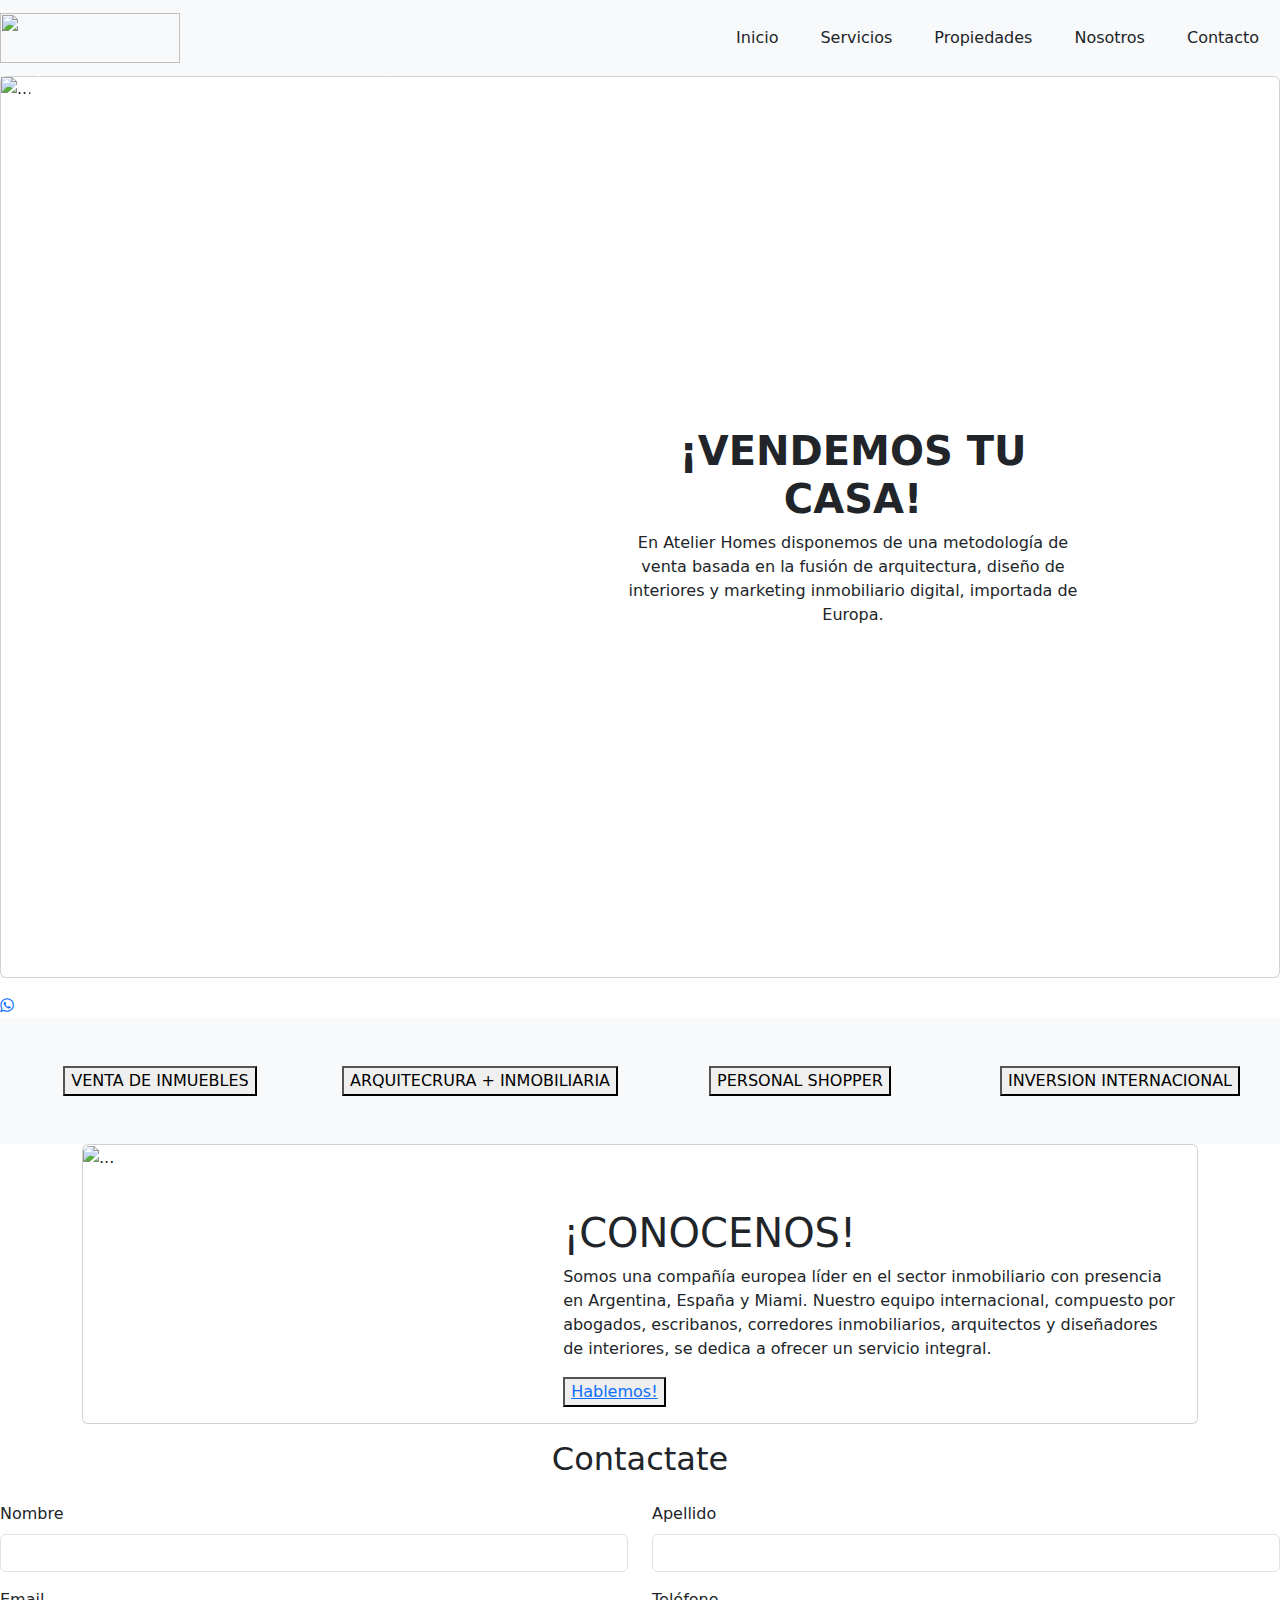
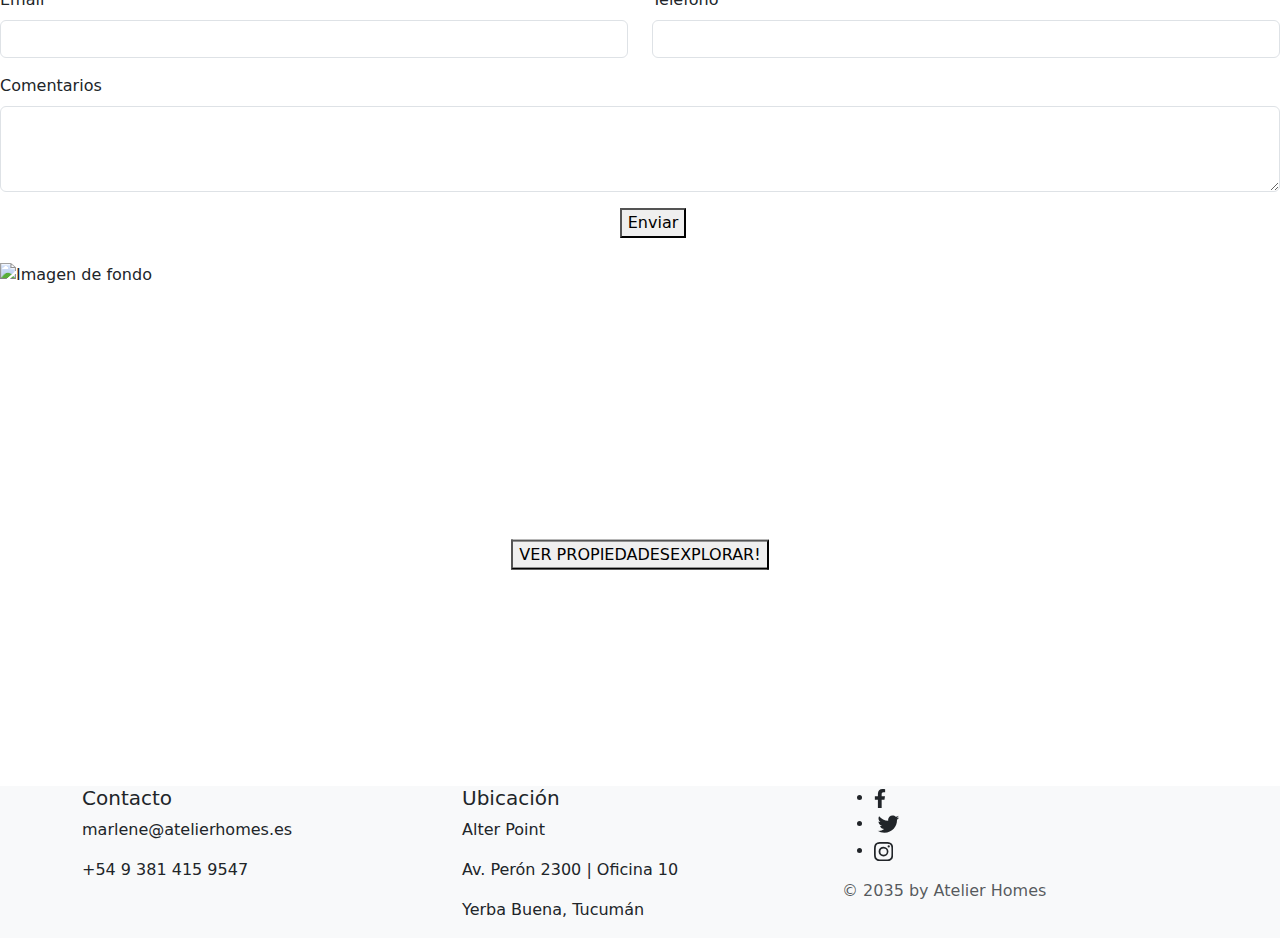
==== index.html @ 1c74008b "se hizo resposnive" ====
<!doctype html>
<html lang="en">

<head>
  <meta charset="utf-8">
  <meta name="viewport" content="width=device-width, initial-scale=1">
  <title>Bootstrap demo</title>
  <link rel="stylesheet" href="https://maxcdn.bootstrapcdn.com/bootstrap/4.5.2/css/bootstrap.min.css">
  <link rel="stylesheet" href="./css/style.css">
  <link href="https://cdn.jsdelivr.net/npm/bootstrap@5.3.3/dist/css/bootstrap.min.css" rel="stylesheet"
    integrity="sha384-QWTKZyjpPEjISv5WaRU9OFeRpok6YctnYmDr5pNlyT2bRjXh0JMhjY6hW+ALEwIH" crossorigin="anonymous">
</head>

<body>
  <header>
  <!-- Navbar -->
  <nav class="navbar navbar-expand-lg navbar-light bg-light">
    <a class="navbar-brand" href="./index.html"><img src="./Img/atelier negro.png" alt="" width="180" height="50"></a>
    <!-- Botón de colapso para móviles -->
    <button class="navbar-toggler" type="button" data-toggle="collapse" data-target="#navbarContent"
      aria-controls="navbarContent" aria-expanded="false" aria-label="Toggle navigation">
      <span class="navbar-toggler-icon"></span>
    </button>

    <!-- Contenido del Navbar -->
    <div class="collapse navbar-collapse md-nav justify-content-end" id="navbarContent">
      <ul class="navbar-nav ml-auto">
        <li class="nav-item"><a class="nav-link" href="./index.html"> <button class="btn">Inicio</button></a></li>
        <li class="nav-item"><a class="nav-link" href="./Servicios/Servicios.html"><button class="btn">Servicios</button></a></li>
        <li class="nav-item"><a class="nav-link" href="#about"><button class="btn">Propiedades</button></a></li>
        <li class="nav-item"><a class="nav-link" href="#team"><button class="btn">Nosotros</button></a></li>
        <li class="nav-item"><a class="nav-link" href="#contact"><button class="btn">Contacto</button></a></li>
      </ul>
    </div>
  </nav>
</header>
  <script src="https://code.jquery.com/jquery-3.5.1.min.js"></script>
  <script src="https://stackpath.bootstrapcdn.com/bootstrap/4.5.2/js/bootstrap.bundle.min.js"></script>

  <!--Carrusel-->

  <div class="card mb-3">
    <div class="row g-0">
      <div class="col-md-4">
        <div id="carouselExampleFade" class="carousel slide carousel-fade" data-bs-ride="carousel"
          style="max-height: 620px;">
          <div class="carousel-inner">
            <div class="carousel-item active" data-bs-interval="10000">
              <img src="./Img/casita1.jpg" class="d-block w-100" alt="..." style="max-height: 620px;">
            </div>
            <div class="carousel-item" data-bs-interval="10000">
              <img src="./Img/casita 2.jpg" class="d-block w-100" alt="...">
            </div>
            <div class="carousel-item" data-bs-interval="10000">
              <img src="./Img/casita3.jpg" class="d-block w-100" alt="..." style="max-height: 620px;">>
            </div>
          </div>
          <button class="carousel-control-prev" type="button" data-bs-target="#carouselExampleFade"
            data-bs-slide="prev">
            <span class="carousel-control-prev-icon" aria-hidden="true"></span>
            <span class="visually-hidden">Previous</span>
          </button>
          <button class="carousel-control-next" type="button" data-bs-target="#carouselExampleFade"
            data-bs-slide="next">
            <span class="carousel-control-next-icon" aria-hidden="true"></span>
            <span class="visually-hidden">Next</span>
          </button>
        </div>
      </div>
      <div class="col-md-8">
        <div class="card-body text-center p-auto" style="display: flex;
          flex-direction: column;
          align-items: center;
          justify-content: center;
          height: 100vh; /* Ocupa toda la altura de la pantalla */
          text-align: center;
          max-width: 500px;
          margin: 0 auto; /* Centra horizontalmente en pantalla */
          padding: 0 20px;">
          <h5 class="card-title fs-1 fw-bolder">¡VENDEMOS TU CASA!</h5>
          <p class="card-text fs-6 fw-lighter">En Atelier Homes disponemos de una metodología de venta basada en la
            fusión de arquitectura, diseño de interiores y marketing inmobiliario digital, importada de Europa.</p>

        </div>
      </div>
    </div>
  </div>

  <!--WP-->

  <link rel="stylesheet" href="https://maxcdn.bootstrapcdn.com/font-awesome/4.5.0/css/font-awesome.min.css">
  <a href="https://wa.me/543814141683" class="float" target="_blank">
    <i class="fa fa-whatsapp my-float"></i>
  </a>



  <!--Servicios-->
  <div class="container-fluid bg-light py-5 text-center">
    <div class="row">
      <div class="col-6 col-md-4 col-lg-3"><a href="./Diferentes Servicios/VentaInmuebles.html"><button class="BotonesAbajo">VENTA DE INMUEBLES</button></a></div>
      <div class="col-6 col-md-4 col-lg-3"><a href="./Diferentes Servicios/Arquitectura.html"><button class="BotonesAbajo"><span>ARQUITECRURA +
            INMOBILIARIA</span></button></a></div>
      <div class="col-6 col-md-4 col-lg-3"><a href="./Diferentes Servicios/PersonalShopper.html"><button class="BotonesAbajo"><span>PERSONAL SHOPPER</span></button></a></div>
      <div class="col-6 col-md-4 col-lg-3"><a href="./Diferentes Servicios/InversionInt.html"><button class="BotonesAbajo"><span>INVERSION INTERNACIONAL</span></button></a>
      </div>
    </div>
  </div>



  <!--Tarjetas horizontales-->
  <div class="container">
    <div class="card mb-3">
      <div class="row g-0">
        <div class="col-md-5">
          <img src="./Img/Conocenos.jpg" class="img-fluid rounded-start" alt="...">
        </div>
        <div class="col-md-7">
          <div class="card-body">
            <h1 class="card-title mt-5" style="text-align: left;">¡CONOCENOS!</h1>
            <p class="card-text" style="text-align: left; ">Somos una compañía europea líder en el sector inmobiliario con presencia en Argentina,
              España

              y Miami. Nuestro equipo internacional, compuesto por abogados, escribanos, corredores inmobiliarios,
              arquitectos y diseñadores de interiores, se dedica a ofrecer un servicio integral.</p>
            <div class="text-center" style="display: flex; justify-content: left;">
              <button class="learn-more">
                <a href="">
                <span class="circle" aria-hidden="true">
                <span class="icon arrow"></span>
                </span>
                <span class="button-text">Hablemos!</span>
              </button>
            </a></div>
          </div>
        </div>
      </div>
    </div>
  </div>


  <!--Formulario-->
  
  <div class="form-container">
    <h2 class="text-center mb-4">Contactate</h2>
    <form id="contactForm" action="https://formsubmit.co/facucor378@gmail.com" method="POST">
        <!-- Campos de Nombre y Apellido en la misma línea -->
        <div class="row mb-3">
            <div class="col-md-6">
                <label for="nombre" class="form-label">Nombre</label>
                <input type="text" class="form-control" id="nombre" name="nombre" required>
            </div>
            <div class="col-md-6">
                <label for="apellido" class="form-label">Apellido</label>
                <input type="text" class="form-control" id="apellido" name="apellido" required>
            </div>
        </div>

        <!-- Campos de Email y Teléfono en la misma línea -->
        <div class="row mb-3">
            <div class="col-md-6">
                <label for="email" class="form-label">Email</label>
                <input type="email" class="form-control" id="email" name="email" required>
            </div>
            <div class="col-md-6">
              <label for="telefono" class="form-label">Teléfono</label>
              <input type="tel" class="form-control" id="telefono" name="telefono" required inputmode="numeric">                            
            </div>
        </div>

        <!-- Campo de Comentarios -->
        <div class="mb-3">
            <label for="comentarios" class="form-label">Comentarios</label>
            <textarea class="form-control" id="comentarios" name="comentarios" rows="3" required></textarea>
        </div>
        
        <div class="text-center mt-3">
            <button type="submit" class="btn">
              <button>
                  <span class="box">
                      Enviar
                  </span>
                </button>
              </button>
        </div>
    </form>
</div>

<!--Ver propiedades-->
<!-- Contenedor para la imagen de ancho completo con margen y altura personalizada -->
<div class="container-fluid position-relative my-4 p-0" style="height: 500px;">
  <!-- Imagen de fondo con margen superior e inferior -->
  <img src="./Img/Casa 2 Redes-1.jpg" class="img-fluid w-100 h-100" alt="Imagen de fondo" style="object-fit: cover;">

  <!-- Contenedor de texto y botón centrado -->
  <div class="position-absolute top-50 start-50 translate-middle text-center">
      <h2 class="text-white fw-bold">¡CONOCÉ NUESTRAS PROPIEDADES!</h2>
      <a href="URL_DE_TU_PAGINA_DE_PROPIEDADES" class=" mt-3">

        <button class="Ver_propiedades"><span class="text">VER PROPIEDADES</span><span>EXPLORAR!</span></button></a>
  </div>
</div>




  
<!-- Footer -->
<footer class="bg-light text-dark text-center">
  <div class="container">
      <div class="row">
          <div class="col-md-4 text-start"> <!-- Alineado a la izquierda -->
              <h5>Contacto</h5>
              <p>marlene@atelierhomes.es</p>
              <p>+54 9 381 415 9547</p>
          </div>
          <div class="col-md-4 text-start"> <!-- Alineado a la izquierda -->
              <h5>Ubicación</h5>
              <p>Alter Point</p>
              <p>Av. Perón 2300 | Oficina 10</p>
              <p>Yerba Buena, Tucumán</p>
          </div>
          <div class="col-md-4 text-start"> <!-- Alineado a la izquierda -->
            
            
           
<ul class="wrapper">
  <li class="icon facebook">
    <span class="tooltip">Facebook</span>
    <svg
      viewBox="0 0 320 512"
      height="1.2em"
      fill="currentColor"
      xmlns="http://www.w3.org/2000/svg"
    >
      <path
        d="M279.14 288l14.22-92.66h-88.91v-60.13c0-25.35 12.42-50.06 52.24-50.06h40.42V6.26S260.43 0 225.36 0c-73.22 0-121.08 44.38-121.08 124.72v70.62H22.89V288h81.39v224h100.17V288z"
      ></path>
    </svg>
  </li>
  <li class="icon twitter">
    <span class="tooltip">Twitter</span>
    <svg
      height="1.8em"
      fill="currentColor"
      viewBox="0 0 48 48"
      xmlns="http://www.w3.org/2000/svg"
      class="twitter"
    >
      <path
        d="M42,12.429c-1.323,0.586-2.746,0.977-4.247,1.162c1.526-0.906,2.7-2.351,3.251-4.058c-1.428,0.837-3.01,1.452-4.693,1.776C34.967,9.884,33.05,9,30.926,9c-4.08,0-7.387,3.278-7.387,7.32c0,0.572,0.067,1.129,0.193,1.67c-6.138-0.308-11.582-3.226-15.224-7.654c-0.64,1.082-1,2.349-1,3.686c0,2.541,1.301,4.778,3.285,6.096c-1.211-0.037-2.351-0.374-3.349-0.914c0,0.022,0,0.055,0,0.086c0,3.551,2.547,6.508,5.923,7.181c-0.617,0.169-1.269,0.263-1.941,0.263c-0.477,0-0.942-0.054-1.392-0.135c0.94,2.902,3.667,5.023,6.898,5.086c-2.528,1.96-5.712,3.134-9.174,3.134c-0.598,0-1.183-0.034-1.761-0.104C9.268,36.786,13.152,38,17.321,38c13.585,0,21.017-11.156,21.017-20.834c0-0.317-0.01-0.633-0.025-0.945C39.763,15.197,41.013,13.905,42,12.429"
      ></path>
    </svg>
  </li>
  <li class="icon instagram">
    <span class="tooltip">Instagram</span>
    <svg
      xmlns="http://www.w3.org/2000/svg"
      height="1.2em"
      fill="currentColor"
      class="bi bi-instagram"
      viewBox="0 0 16 16"
    >
      <path
        d="M8 0C5.829 0 5.556.01 4.703.048 3.85.088 3.269.222 2.76.42a3.917 3.917 0 0 0-1.417.923A3.927 3.927 0 0 0 .42 2.76C.222 3.268.087 3.85.048 4.7.01 5.555 0 5.827 0 8.001c0 2.172.01 2.444.048 3.297.04.852.174 1.433.372 1.942.205.526.478.972.923 1.417.444.445.89.719 1.416.923.51.198 1.09.333 1.942.372C5.555 15.99 5.827 16 8 16s2.444-.01 3.298-.048c.851-.04 1.434-.174 1.943-.372a3.916 3.916 0 0 0 1.416-.923c.445-.445.718-.891.923-1.417.197-.509.332-1.09.372-1.942C15.99 10.445 16 10.173 16 8s-.01-2.445-.048-3.299c-.04-.851-.175-1.433-.372-1.941a3.926 3.926 0 0 0-.923-1.417A3.911 3.911 0 0 0 13.24.42c-.51-.198-1.092-.333-1.943-.372C10.443.01 10.172 0 7.998 0h.003zm-.717 1.442h.718c2.136 0 2.389.007 3.232.046.78.035 1.204.166 1.486.275.373.145.64.319.92.599.28.28.453.546.598.92.11.281.24.705.275 1.485.039.843.047 1.096.047 3.231s-.008 2.389-.047 3.232c-.035.78-.166 1.203-.275 1.485a2.47 2.47 0 0 1-.599.919c-.28.28-.546.453-.92.598-.28.11-.704.24-1.485.276-.843.038-1.096.047-3.232.047s-2.39-.009-3.233-.047c-.78-.036-1.203-.166-1.485-.276a2.478 2.478 0 0 1-.92-.598 2.48 2.48 0 0 1-.6-.92c-.109-.281-.24-.705-.275-1.485-.038-.843-.046-1.096-.046-3.233 0-2.136.008-2.388.046-3.231.036-.78.166-1.204.276-1.486.145-.373.319-.64.599-.92.28-.28.546-.453.92-.598.282-.11.705-.24 1.485-.276.738-.034 1.024-.044 2.515-.045v.002zm4.988 1.328a.96.96 0 1 0 0 1.92.96.96 0 0 0 0-1.92zm-4.27 1.122a4.109 4.109 0 1 0 0 8.217 4.109 4.109 0 0 0 0-8.217zm0 1.441a2.667 2.667 0 1 1 0 5.334 2.667 2.667 0 0 1 0-5.334z"
      ></path>
    </svg>
  </li>
</ul>

            
          
      <div class="text-muted mt-3">© 2035 by Atelier Homes</div>
  </div>


</footer>


  <script src="https://cdn.jsdelivr.net/npm/bootstrap@5.3.3/dist/js/bootstrap.bundle.min.js"
    integrity="sha384-YvpcrYf0tY3lHB60NNkmXc5s9fDVZLESaAA55NDzOxhy9GkcIdslK1eN7N6jIeHz"
    crossorigin="anonymous"></script>
  <script src="./js/index.js"></script>
</body>

</html>
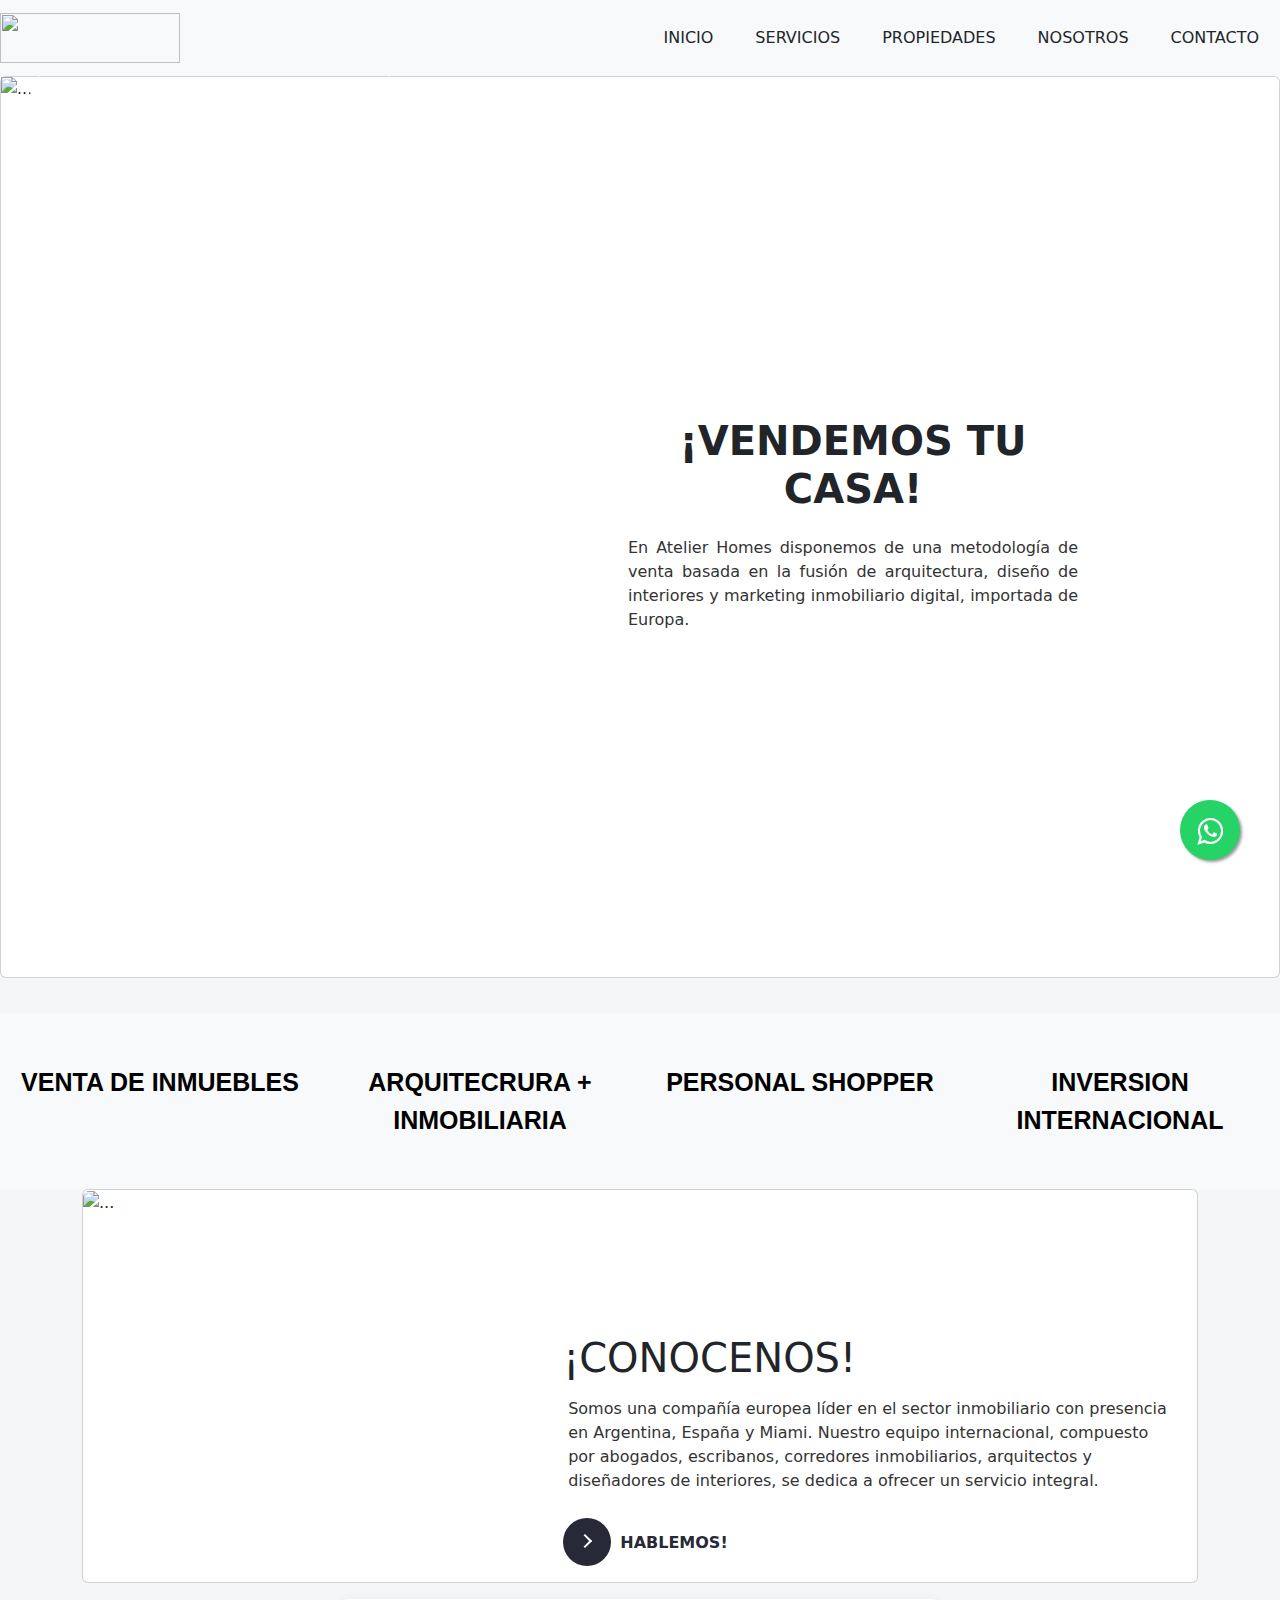
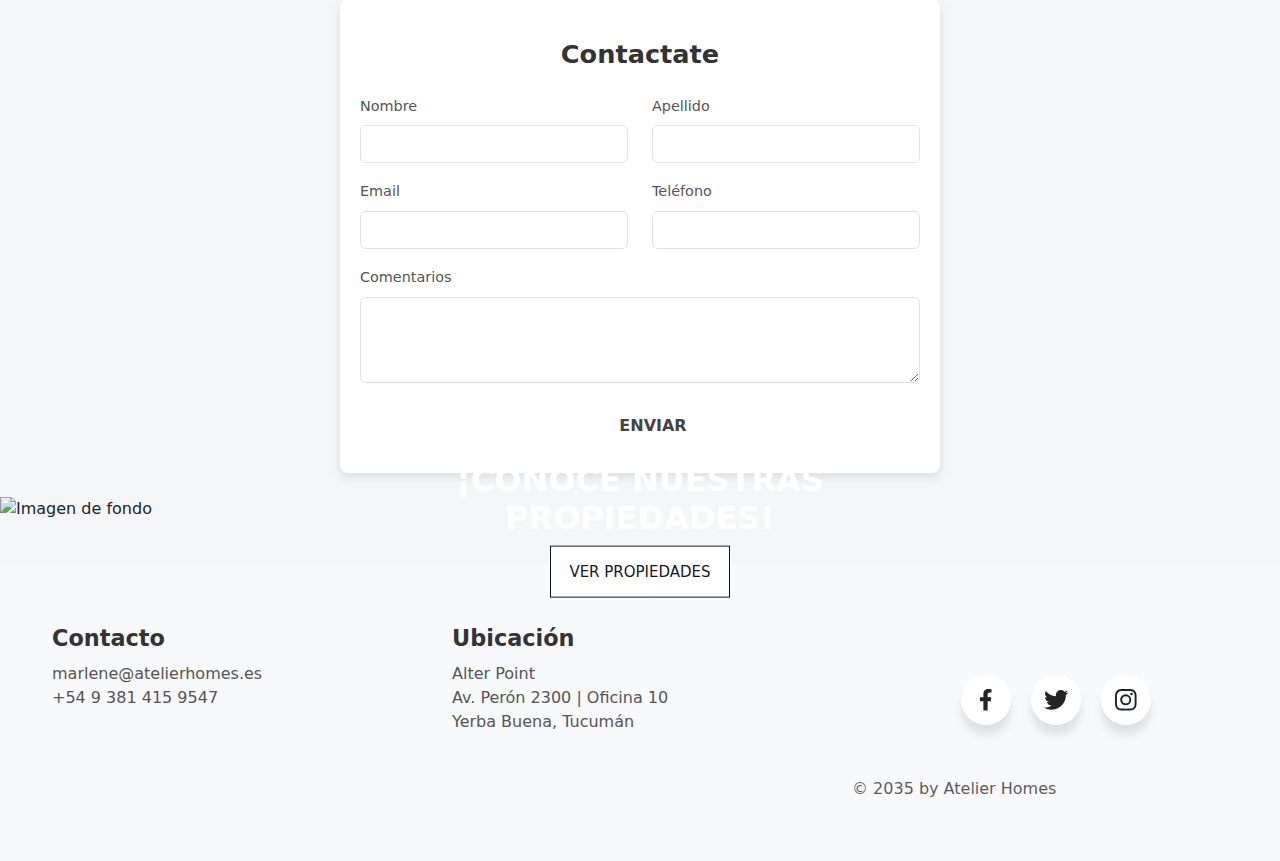
==== commit 100b36bc: "se agregaron las propiedades" ====
--- a/index.html
+++ b/index.html
@@ -27,7 +27,7 @@
       <ul class="navbar-nav ml-auto">
         <li class="nav-item"><a class="nav-link" href="./index.html"> <button class="btn">Inicio</button></a></li>
         <li class="nav-item"><a class="nav-link" href="./Servicios/Servicios.html"><button class="btn">Servicios</button></a></li>
-        <li class="nav-item"><a class="nav-link" href="#about"><button class="btn">Propiedades</button></a></li>
+        <li class="nav-item"><a class="nav-link" href="./propiedades/propiedades.html"><button class="btn">Propiedades</button></a></li>
         <li class="nav-item"><a class="nav-link" href="#team"><button class="btn">Nosotros</button></a></li>
         <li class="nav-item"><a class="nav-link" href="#contact"><button class="btn">Contacto</button></a></li>
       </ul>
@@ -144,7 +144,7 @@
   
   <div class="form-container">
     <h2 class="text-center mb-4">Contactate</h2>
-    <form id="contactForm" action="https://formsubmit.co/facucor378@gmail.com" method="POST">
+    <form id="contactForm" action="https://formsubmit.co/f7f5fc46acdac49eb81932ac60eaa3cd" method="POST">
         <!-- Campos de Nombre y Apellido en la misma línea -->
         <div class="row mb-3">
             <div class="col-md-6">
@@ -186,6 +186,9 @@
         </div>
     </form>
 </div>
+
+<input type="hidden" name="_text" value="http://127.0.0.1:5501/">
+<input type="hidden" name="_captcha" value="false"> 
 
 <!--Ver propiedades-->
 <!-- Contenedor para la imagen de ancho completo con margen y altura personalizada -->
--- a/css/style.css
+++ b/css/style.css
@@ -0,0 +1,561 @@
+.dropdown-item:hover {
+    color: black !important; /* Cambia el color del texto a negro en hover */
+  }
+
+  
+  .float{
+    position:fixed;
+    width:60px;
+    height:60px;
+    bottom:40px;
+    right:40px;
+    background-color:#25d366;
+    color:#FFF;
+    border-radius:50px;
+    text-align:center;
+    font-size:30px;
+    box-shadow: 2px 2px 3px #999;
+    z-index:100;
+  }
+  
+  .my-float{
+    margin-top:16px;
+  }
+
+
+  .btn {
+    font-size: 17px;
+    background: transparent;
+    border: none;
+    padding: 1em 1.5em;
+    color: #000000;
+    text-transform: uppercase;
+    position: relative;
+    transition: 0.5s ease;
+    cursor: pointer;
+  }
+  
+  .btn::before {
+    content: "";
+    position: absolute;
+    left: 0;
+    bottom: 0;
+    height: 2px;
+    width: 0;
+    background-color: #3b3b3a;
+    transition: 0.5s ease;
+  }
+  
+  .btn:hover {
+    color: #1e1e2b;
+    transition-delay: 0.5s;
+  }
+  
+  .btn:hover::before {
+    width: 100%;
+  }
+  
+  .btn::after {
+    content: "";
+    position: absolute;
+    left: 0;
+    bottom: 0;
+    height: 0;
+    width: 100%;
+    background-color: #484846;
+    transition: 0.4s ease;
+    z-index: -1;
+  }
+  
+  .btn:hover::after {
+    height: 100%;
+    transition-delay: 0.4s;
+    color: aliceblue;
+  }
+  /*Botones de abajo */
+
+/* From Uiverse.io by biswacpcode */ 
+.BotonesAbajo {
+  color: rgb(0, 0, 0);
+  text-decoration: none;
+  font-size: 25px;
+  border: none;
+  background: none;
+  font-weight: 600;
+  font-family: 'Poppins', sans-serif;
+}
+
+.BotonesAbajo::before {
+  margin-left: auto;
+}
+
+.BotonesAbajo::after, .BotonesAbajo::before {
+  content: '';
+  width: 0%;
+  height: 2px;
+  background: #000000;
+  display: block;
+  transition: 0.5s;
+}
+
+.BotonesAbajo:hover::after,.BotonesAbajo:hover::before {
+  width: 100%;
+}
+
+
+/* Card Horizontal */
+
+.card-body{
+ margin-top: 80px;
+}
+
+.card-body p{
+  font-size: 16px;           /* Tamaño de la fuente */
+    color: #333;               /* Color del texto */
+    line-height: 1.5;          /* Altura de línea para mejorar la legibilidad */
+    text-align: justify;       /* Justificación del texto */
+    margin: 10px 0;            /* Espaciado superior e inferior */
+    padding: 5px;  
+}
+
+/* From Uiverse.io by e-coders */ 
+/* From Uiverse.io by cssbuttons-io */ 
+button {
+  position: relative;
+  display: inline-block;
+  cursor: pointer;
+  outline: none;
+  border: 0;
+  vertical-align: middle;
+  text-decoration: none;
+  background: transparent;
+  padding: 0;
+  font-size: inherit;
+  font-family: inherit;
+ }
+ 
+ button.learn-more {
+  width: 12rem;
+  height: auto;
+ }
+ 
+ button.learn-more .circle {
+  transition: all 0.45s cubic-bezier(0.65, 0, 0.076, 1);
+  position: relative;
+  display: block;
+  margin: 0;
+  width: 3rem;
+  height: 3rem;
+  background: #282936;
+  border-radius: 1.625rem;
+ }
+ 
+ button.learn-more .circle .icon {
+  transition: all 0.45s cubic-bezier(0.65, 0, 0.076, 1);
+  position: absolute;
+  top: 0;
+  bottom: 0;
+  margin: auto;
+  background: #fff;
+ }
+ 
+ button.learn-more .circle .icon.arrow {
+  transition: all 0.45s cubic-bezier(0.65, 0, 0.076, 1);
+  left: 0.625rem;
+  width: 1.125rem;
+  height: 0.125rem;
+  background: none;
+ }
+ 
+ button.learn-more .circle .icon.arrow::before {
+  position: absolute;
+  content: "";
+  top: -0.29rem;
+  right: 0.0625rem;
+  width: 0.625rem;
+  height: 0.625rem;
+  border-top: 0.125rem solid #fff;
+  border-right: 0.125rem solid #fff;
+  transform: rotate(45deg);
+ }
+ 
+ button.learn-more .button-text {
+  transition: all 0.45s cubic-bezier(0.65, 0, 0.076, 1);
+  position: absolute;
+  top: 0;
+  left: 0;
+  right: 0;
+  bottom: 0;
+  padding: 0.75rem 0;
+  margin: 0 0 0 1.85rem;
+  color: #282936;
+  font-weight: 700;
+  line-height: 1.6;
+  text-align: center;
+  text-transform: uppercase;
+ }
+ 
+ button:hover .circle {
+  width: 100%;
+ }
+ 
+ button:hover .circle .icon.arrow {
+  background: #fff;
+  transform: translate(1rem, 0);
+ }
+ 
+ button:hover .button-text {
+  color: #fff;
+ }
+
+/*Formulario*/
+
+body, html {
+  height: 100%;
+  display: flex;
+  flex-direction: column;
+  margin: 0;
+  font-family: Arial, sans-serif;
+  background-color: #f4f6f8;
+}
+
+.form-container {
+  background-color: #ffffff;
+  padding: 30px;
+  border-radius: 12px;
+  box-shadow: 0 8px 16px rgba(0, 0, 0, 0.1);
+  width: 100%; /* Ancho completo */
+  margin: 20px 0; /* Margen superior e inferior */
+  max-width: 1200px; /* Ancho máximo para mantener un diseño agradable */
+  transition: all 0.3s ease;
+}
+
+.form-container:hover {
+  box-shadow: 0 12px 24px rgba(0, 0, 0, 0.2);
+}
+
+.form-container h2 {
+  font-size: 1.6rem;
+  font-weight: 600;
+  color: #333;
+  text-align: center;
+  margin-bottom: 20px;
+}
+
+.form-label {
+  font-size: 0.9rem;
+  color: #555;
+  font-weight: 500;
+}
+
+.form-control {
+  font-size: 0.9rem;
+  padding: 10px;
+  border: 1px solid #ddd;
+  border-radius: 6px;
+  background-color: #f9fafb;
+  transition: border-color 0.3s ease, box-shadow 0.3s ease;
+}
+
+.form-control:focus {
+  border-color: #4a90e2;
+  box-shadow: 0 0 5px rgba(74, 144, 226, 0.2);
+  background-color: #ffffff;
+}
+
+textarea.form-control {
+  resize: vertical;
+}
+
+.btn-primary {
+  font-size: 0.9rem;
+  padding: 10px 20px;
+  background-color: #4a90e2;
+  border-color: #4a90e2;
+  border-radius: 6px;
+  color: #fff;
+  font-weight: 600;
+  transition: background-color 0.3s ease, transform 0.3s ease;
+}
+
+.btn-primary:hover {
+  background-color: #357ab7;
+  transform: translateY(-2px);
+}
+
+.btn-primary:focus {
+  box-shadow: 0 0 6px rgba(74, 144, 226, 0.4);
+}
+
+.text-center {
+  margin-top: 20px;
+}
+
+/* From Uiverse.io by TISEPSE */ 
+
+.box {
+  width: 140px;
+  height: auto;
+  float: left;
+  transition: .5s linear;
+  position: relative;
+  display: block;
+  overflow: hidden;
+  padding: 15px;
+  text-align: center;
+  margin: 0 5px;
+  background: transparent;
+  text-transform: uppercase;
+  font-weight: 900;
+}
+
+.box:before {
+  position: absolute;
+  content: '';
+  left: 0;
+  bottom: 0;
+  height: 4px;
+  width: 100%;
+  border-bottom: 4px solid transparent;
+  border-left: 4px solid transparent;
+  box-sizing: border-box;
+  transform: translateX(100%);
+}
+
+.box:after {
+  position: absolute;
+  content: '';
+  top: 0;
+  left: 0;
+  width: 100%;
+  height: 4px;
+  border-top: 4px solid transparent;
+  border-right: 4px solid transparent;
+  box-sizing: border-box;
+  transform: translateX(-100%);
+}
+
+.box:hover {
+  box-shadow: 0 5px 15px rgba(74, 74, 74, 0.5);
+}
+
+.box:hover:before {
+  border-color: #262626;
+  height: 100%;
+  transform: translateX(0);
+  transition: .3s transform linear, .3s height linear .3s;
+}
+
+.box:hover:after {
+  border-color: #565454;
+  height: 100%;
+  transform: translateX(0);
+  transition: .3s transform linear, .3s height linear .5s;
+}
+
+button {
+  color: rgb(69, 66, 66);
+  text-decoration: none;
+  cursor: pointer;
+  outline: none;
+  border: none;
+  background: transparent;
+}
+ /*Footer*/
+ 
+ body, html {
+  height: 100%;
+  display: flex;
+  flex-direction: column;
+  margin: 0;
+}
+.form-container {
+  background-color: #ffffff;
+  padding: 20px;
+  border-radius: 8px;
+  box-shadow: 0px 4px 12px rgba(0, 0, 0, 0.1);
+  max-width: 600px;
+  margin: auto;
+}
+footer {
+  padding: 60px 0; /* Aumentar el padding superior e inferior para mayor altura */
+  background-color: #f8f9fa; /* Color de fondo más claro */
+}
+
+footer .container {
+  max-width: 1200px; /* Mantener un ancho máximo para contenido */
+  margin: auto; /* Centrar el contenido */
+}
+
+footer h5 {
+  font-size: 1.4rem; /* Aumentar tamaño de fuente para los títulos */
+  color: #333; /* Color del texto del título */
+  margin-bottom: 10px; /* Espacio inferior */
+  font-weight: 600; /* Aumentar el grosor de la fuente */
+}
+
+footer p {
+  text-align: left; /* Alinear el contenido a la izquierda */
+  font-size: 1rem; /* Aumentar el tamaño de fuente para el contenido */
+  color: #555; /* Color del texto del contenido */
+  margin: 0; /* Quitar margen por defecto */
+}
+
+
+/* Redes Sociales */
+
+/* From Uiverse.io by david-mohseni */ 
+.wrapper {
+  display: inline-flex;
+  list-style: none;
+  height: 120px;
+  width: 100%;
+  padding-top: 40px;
+  font-family: "Poppins", sans-serif;
+  justify-content: center;
+}
+
+.wrapper .icon {
+  position: relative;
+  background: #fff;
+  border-radius: 50%;
+  margin: 10px;
+  width: 50px;
+  height: 50px;
+  font-size: 18px;
+  display: flex;
+  justify-content: center;
+  align-items: center;
+  flex-direction: column;
+  box-shadow: 0 10px 10px rgba(0, 0, 0, 0.1);
+  cursor: pointer;
+  transition: all 0.2s cubic-bezier(0.68, -0.55, 0.265, 1.55);
+}
+
+.wrapper .tooltip {
+  position: absolute;
+  top: 0;
+  font-size: 14px;
+  background: #fff;
+  color: #fff;
+  padding: 5px 8px;
+  border-radius: 5px;
+  box-shadow: 0 10px 10px rgba(0, 0, 0, 0.1);
+  opacity: 0;
+  pointer-events: none;
+  transition: all 0.3s cubic-bezier(0.68, -0.55, 0.265, 1.55);
+}
+
+.wrapper .tooltip::before {
+  position: absolute;
+  content: "";
+  height: 8px;
+  width: 8px;
+  background: #fff;
+  bottom: -3px;
+  left: 50%;
+  transform: translate(-50%) rotate(45deg);
+  transition: all 0.3s cubic-bezier(0.68, -0.55, 0.265, 1.55);
+}
+
+.wrapper .icon:hover .tooltip {
+  top: -45px;
+  opacity: 1;
+  visibility: visible;
+  pointer-events: auto;
+}
+
+.wrapper .icon:hover span,
+.wrapper .icon:hover .tooltip {
+  text-shadow: 0px -1px 0px rgba(0, 0, 0, 0.1);
+}
+
+.wrapper .facebook:hover,
+.wrapper .facebook:hover .tooltip,
+.wrapper .facebook:hover .tooltip::before {
+  background: #1877f2;
+  color: #fff;
+}
+
+.wrapper .twitter:hover,
+.wrapper .twitter:hover .tooltip,
+.wrapper .twitter:hover .tooltip::before {
+  background: #1da1f2;
+  color: #fff;
+}
+
+.wrapper .instagram:hover,
+.wrapper .instagram:hover .tooltip,
+.wrapper .instagram:hover .tooltip::before {
+  background: #e4405f;
+  color: #fff;
+}
+
+
+
+/* From Uiverse.io by e-coders */ 
+.Ver_propiedades {
+  position: relative;
+  overflow: hidden;
+  border: 1px solid #18181a;
+  color: #18181a;
+  display: inline-block;
+  font-size: 15px;
+  line-height: 15px;
+  padding: 18px 18px 17px;
+  text-decoration: none;
+  cursor: pointer;
+  background: #fff;
+  user-select: none;
+  -webkit-user-select: none;
+  touch-action: manipulation;
+ }
+ 
+ .Ver_propiedades span:first-child {
+  position: relative;
+  transition: color 600ms cubic-bezier(0.48, 0, 0.12, 1);
+  z-index: 10;
+ }
+ 
+ .Ver_propiedades span:last-child {
+  color: white;
+  display: block;
+  position: absolute;
+  bottom: 0;
+  transition: all 500ms cubic-bezier(0.48, 0, 0.12, 1);
+  z-index: 100;
+  opacity: 0;
+  top: 50%;
+  left: 50%;
+  transform: translateY(225%) translateX(-50%);
+  height: 14px;
+  line-height: 13px;
+ }
+ 
+ .Ver_propiedades:after {
+  content: "";
+  position: absolute;
+  bottom: -50%;
+  left: 0;
+  width: 100%;
+  height: 100%;
+  background-color: black;
+  transform-origin: bottom center;
+  transition: transform 600ms cubic-bezier(0.48, 0, 0.12, 1);
+  transform: skewY(9.3deg) scaleY(0);
+  z-index: 50;
+ }
+ 
+ .Ver_propiedades:hover:after {
+  transform-origin: bottom center;
+  transform: skewY(9.3deg) scaleY(2);
+ }
+ 
+ .Ver_propiedades:hover span:last-child {
+  transform: translateX(-50%) translateY(-50%);
+  opacity: 1;
+  transition: all 900ms cubic-bezier(0.48, 0, 0.12, 1);
+ }
+
+
+ 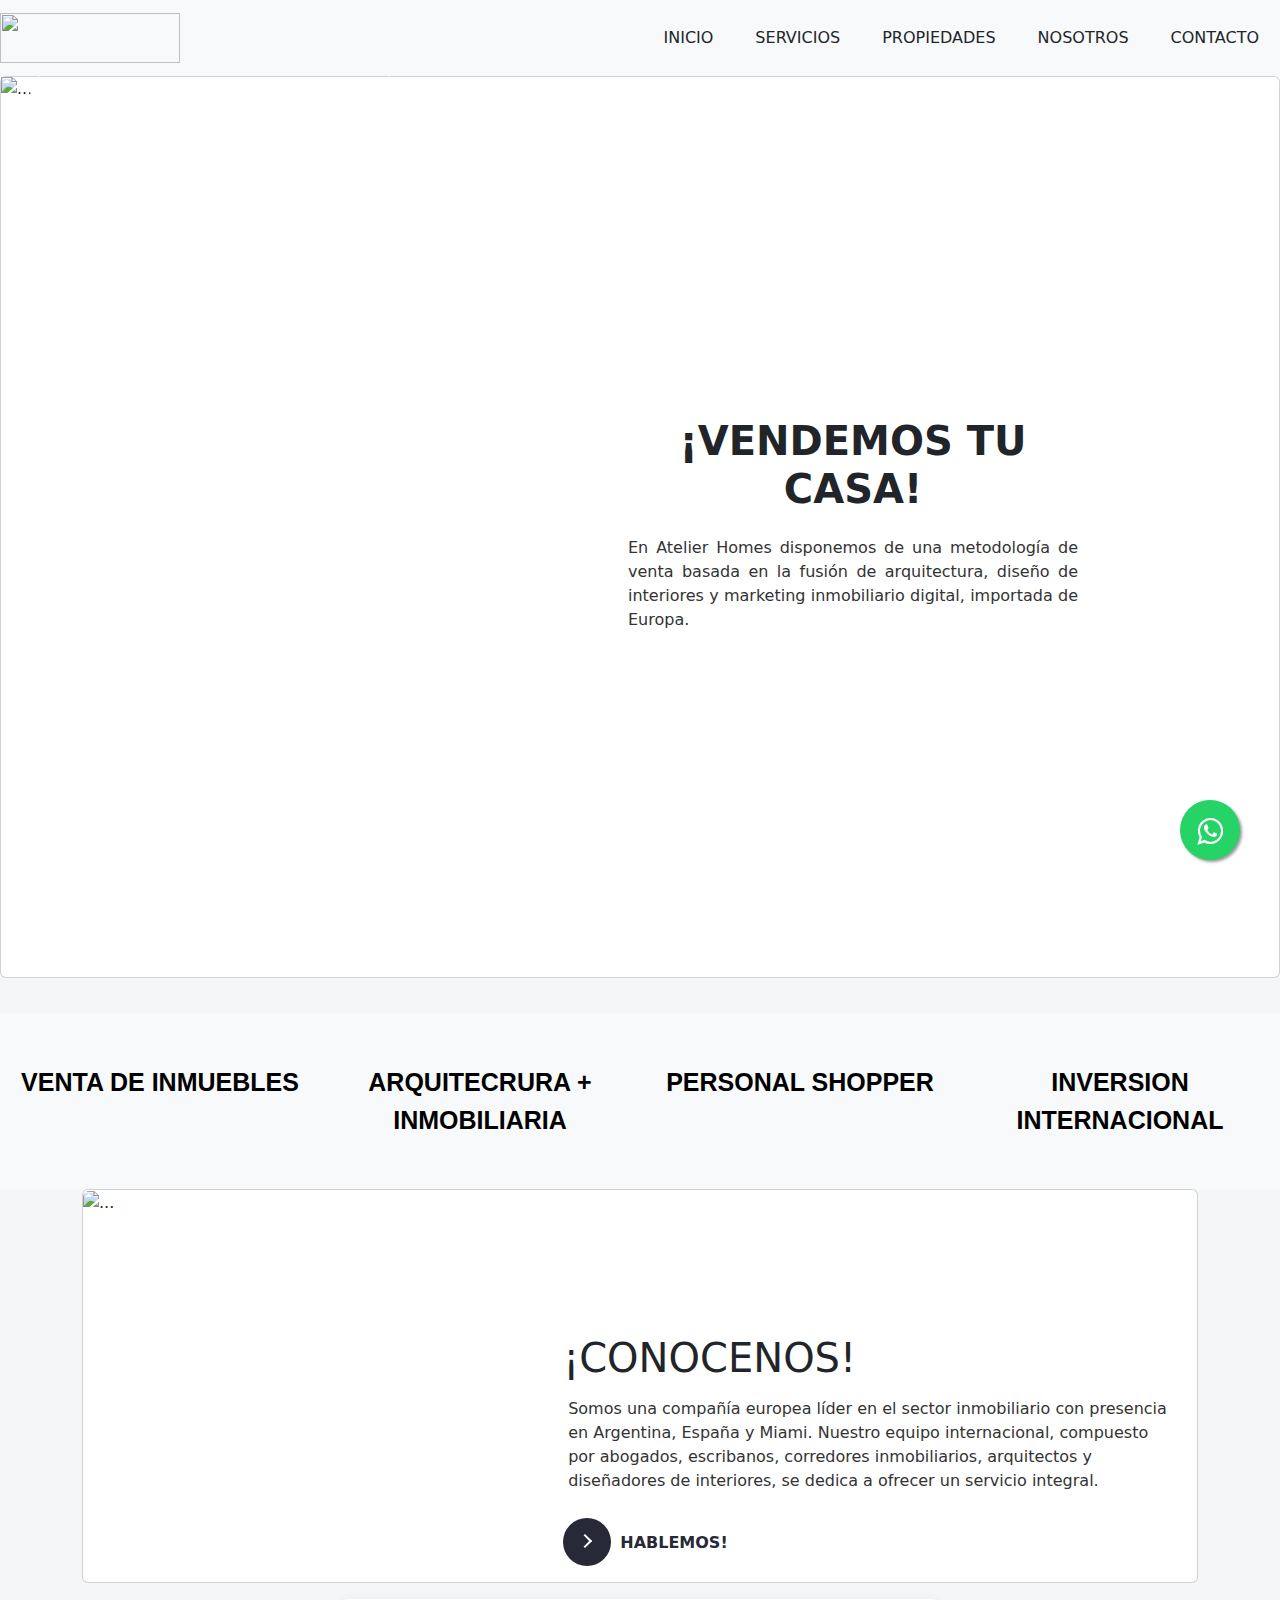
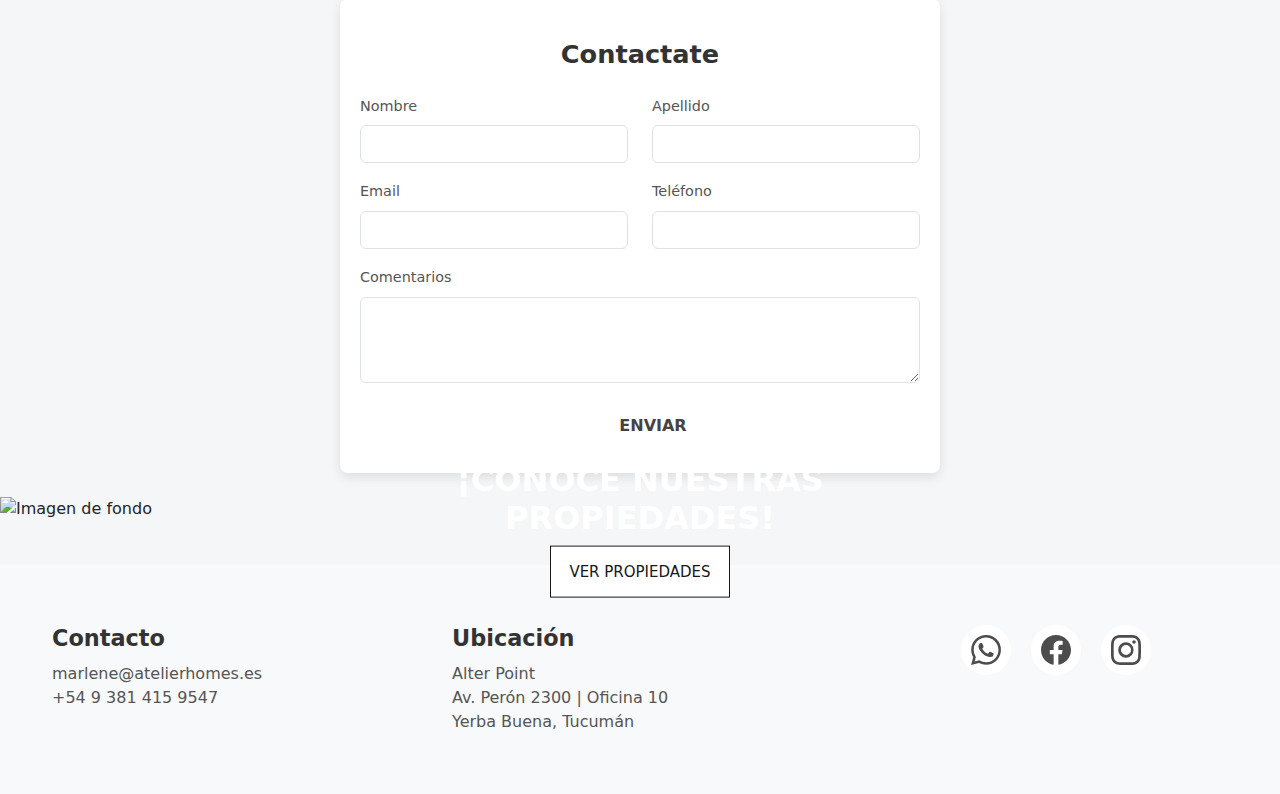
==== commit e4e8a3d4: "Actualizacion de links" ====
--- a/index.html
+++ b/index.html
@@ -4,7 +4,7 @@
 <head>
   <meta charset="utf-8">
   <meta name="viewport" content="width=device-width, initial-scale=1">
-  <title>Bootstrap demo</title>
+  <title>Atelier Homes</title>
   <link rel="stylesheet" href="https://maxcdn.bootstrapcdn.com/bootstrap/4.5.2/css/bootstrap.min.css">
   <link rel="stylesheet" href="./css/style.css">
   <link href="https://cdn.jsdelivr.net/npm/bootstrap@5.3.3/dist/css/bootstrap.min.css" rel="stylesheet"
@@ -29,7 +29,7 @@
         <li class="nav-item"><a class="nav-link" href="./Servicios/Servicios.html"><button class="btn">Servicios</button></a></li>
         <li class="nav-item"><a class="nav-link" href="./propiedades/propiedades.html"><button class="btn">Propiedades</button></a></li>
         <li class="nav-item"><a class="nav-link" href="#team"><button class="btn">Nosotros</button></a></li>
-        <li class="nav-item"><a class="nav-link" href="#contact"><button class="btn">Contacto</button></a></li>
+        <li class="nav-item"><a class="nav-link" href="./Contacto/contacto.html"><button class="btn">Contacto</button></a></li>
       </ul>
     </div>
   </nav>
@@ -126,7 +126,7 @@
               arquitectos y diseñadores de interiores, se dedica a ofrecer un servicio integral.</p>
             <div class="text-center" style="display: flex; justify-content: left;">
               <button class="learn-more">
-                <a href="">
+                <a href="./Contacto/contacto.html">
                 <span class="circle" aria-hidden="true">
                 <span class="icon arrow"></span>
                 </span>
@@ -199,7 +199,7 @@
   <!-- Contenedor de texto y botón centrado -->
   <div class="position-absolute top-50 start-50 translate-middle text-center">
       <h2 class="text-white fw-bold">¡CONOCÉ NUESTRAS PROPIEDADES!</h2>
-      <a href="URL_DE_TU_PAGINA_DE_PROPIEDADES" class=" mt-3">
+      <a href="./propiedades/propiedades.html" class=" mt-3">
 
         <button class="Ver_propiedades"><span class="text">VER PROPIEDADES</span><span>EXPLORAR!</span></button></a>
   </div>
@@ -228,53 +228,85 @@
             
             
            
-<ul class="wrapper">
-  <li class="icon facebook">
-    <span class="tooltip">Facebook</span>
-    <svg
-      viewBox="0 0 320 512"
-      height="1.2em"
-      fill="currentColor"
-      xmlns="http://www.w3.org/2000/svg"
-    >
-      <path
-        d="M279.14 288l14.22-92.66h-88.91v-60.13c0-25.35 12.42-50.06 52.24-50.06h40.42V6.26S260.43 0 225.36 0c-73.22 0-121.08 44.38-121.08 124.72v70.62H22.89V288h81.39v224h100.17V288z"
-      ></path>
-    </svg>
-  </li>
-  <li class="icon twitter">
-    <span class="tooltip">Twitter</span>
-    <svg
-      height="1.8em"
-      fill="currentColor"
-      viewBox="0 0 48 48"
-      xmlns="http://www.w3.org/2000/svg"
-      class="twitter"
-    >
-      <path
-        d="M42,12.429c-1.323,0.586-2.746,0.977-4.247,1.162c1.526-0.906,2.7-2.351,3.251-4.058c-1.428,0.837-3.01,1.452-4.693,1.776C34.967,9.884,33.05,9,30.926,9c-4.08,0-7.387,3.278-7.387,7.32c0,0.572,0.067,1.129,0.193,1.67c-6.138-0.308-11.582-3.226-15.224-7.654c-0.64,1.082-1,2.349-1,3.686c0,2.541,1.301,4.778,3.285,6.096c-1.211-0.037-2.351-0.374-3.349-0.914c0,0.022,0,0.055,0,0.086c0,3.551,2.547,6.508,5.923,7.181c-0.617,0.169-1.269,0.263-1.941,0.263c-0.477,0-0.942-0.054-1.392-0.135c0.94,2.902,3.667,5.023,6.898,5.086c-2.528,1.96-5.712,3.134-9.174,3.134c-0.598,0-1.183-0.034-1.761-0.104C9.268,36.786,13.152,38,17.321,38c13.585,0,21.017-11.156,21.017-20.834c0-0.317-0.01-0.633-0.025-0.945C39.763,15.197,41.013,13.905,42,12.429"
-      ></path>
-    </svg>
-  </li>
-  <li class="icon instagram">
-    <span class="tooltip">Instagram</span>
-    <svg
-      xmlns="http://www.w3.org/2000/svg"
-      height="1.2em"
-      fill="currentColor"
-      class="bi bi-instagram"
-      viewBox="0 0 16 16"
-    >
-      <path
-        d="M8 0C5.829 0 5.556.01 4.703.048 3.85.088 3.269.222 2.76.42a3.917 3.917 0 0 0-1.417.923A3.927 3.927 0 0 0 .42 2.76C.222 3.268.087 3.85.048 4.7.01 5.555 0 5.827 0 8.001c0 2.172.01 2.444.048 3.297.04.852.174 1.433.372 1.942.205.526.478.972.923 1.417.444.445.89.719 1.416.923.51.198 1.09.333 1.942.372C5.555 15.99 5.827 16 8 16s2.444-.01 3.298-.048c.851-.04 1.434-.174 1.943-.372a3.916 3.916 0 0 0 1.416-.923c.445-.445.718-.891.923-1.417.197-.509.332-1.09.372-1.942C15.99 10.445 16 10.173 16 8s-.01-2.445-.048-3.299c-.04-.851-.175-1.433-.372-1.941a3.926 3.926 0 0 0-.923-1.417A3.911 3.911 0 0 0 13.24.42c-.51-.198-1.092-.333-1.943-.372C10.443.01 10.172 0 7.998 0h.003zm-.717 1.442h.718c2.136 0 2.389.007 3.232.046.78.035 1.204.166 1.486.275.373.145.64.319.92.599.28.28.453.546.598.92.11.281.24.705.275 1.485.039.843.047 1.096.047 3.231s-.008 2.389-.047 3.232c-.035.78-.166 1.203-.275 1.485a2.47 2.47 0 0 1-.599.919c-.28.28-.546.453-.92.598-.28.11-.704.24-1.485.276-.843.038-1.096.047-3.232.047s-2.39-.009-3.233-.047c-.78-.036-1.203-.166-1.485-.276a2.478 2.478 0 0 1-.92-.598 2.48 2.48 0 0 1-.6-.92c-.109-.281-.24-.705-.275-1.485-.038-.843-.046-1.096-.046-3.233 0-2.136.008-2.388.046-3.231.036-.78.166-1.204.276-1.486.145-.373.319-.64.599-.92.28-.28.546-.453.92-.598.282-.11.705-.24 1.485-.276.738-.034 1.024-.044 2.515-.045v.002zm4.988 1.328a.96.96 0 1 0 0 1.92.96.96 0 0 0 0-1.92zm-4.27 1.122a4.109 4.109 0 1 0 0 8.217 4.109 4.109 0 0 0 0-8.217zm0 1.441a2.667 2.667 0 1 1 0 5.334 2.667 2.667 0 0 1 0-5.334z"
-      ></path>
-    </svg>
-  </li>
-</ul>
+            <ul class="example-2">
+              <li class="icon-content">
+                <a
+                  data-social="whatsapp"
+                  aria-label="Whatsapp"
+                  href="https://api.whatsapp.com/send?phone=+112067101079&amp;text=Save%20this%20to%20your%20Favorites%20-%20@wilsondesouza"
+                >
+                  <div class="filled"></div>
+                  <svg
+                    xml:space="preserve"
+                    viewBox="0 0 24 24"
+                    class="bi bi-whatsapp"
+                    fill="currentColor"
+                    height="24"
+                    width="24"
+                    xmlns="http://www.w3.org/2000/svg"
+                  >
+                    <path
+                      fill="currentColor"
+                      d="M17.472 14.382c-.297-.149-1.758-.867-2.03-.967-.273-.099-.471-.148-.67.15-.197.297-.767.966-.94 1.164-.173.199-.347.223-.644.075-.297-.15-1.255-.463-2.39-1.475-.883-.788-1.48-1.761-1.653-2.059-.173-.297-.018-.458.13-.606.134-.133.298-.347.446-.52.149-.174.198-.298.298-.497.099-.198.05-.371-.025-.52-.075-.149-.669-1.612-.916-2.207-.242-.579-.487-.5-.669-.51-.173-.008-.371-.01-.57-.01-.198 0-.52.074-.792.372-.272.297-1.04 1.016-1.04 2.479 0 1.462 1.065 2.875 1.213 3.074.149.198 2.096 3.2 5.077 4.487.709.306 1.262.489 1.694.625.712.227 1.36.195 1.871.118.571-.085 1.758-.719 2.006-1.413.248-.694.248-1.289.173-1.413-.074-.124-.272-.198-.57-.347m-5.421 7.403h-.004a9.87 9.87 0 01-5.031-1.378l-.361-.214-3.741.982.998-3.648-.235-.374a9.86 9.86 0 01-1.51-5.26c.001-5.45 4.436-9.884 9.888-9.884 2.64 0 5.122 1.03 6.988 2.898a9.825 9.825 0 012.893 6.994c-.003 5.45-4.437 9.884-9.885 9.884m8.413-18.297A11.815 11.815 0 0012.05 0C5.495 0 .16 5.335.157 11.892c0 2.096.547 4.142 1.588 5.945L.057 24l6.305-1.654a11.882 11.882 0 005.683 1.448h.005c6.554 0 11.89-5.335 11.893-11.893a11.821 11.821 0 00-3.48-8.413Z"
+                    ></path>
+                  </svg>
+                </a>
+                <div class="tooltip">Whatsapp</div>
+              </li>
+              <li class="icon-content">
+                <a
+                  data-social="facebook"
+                  aria-label="Facebook"
+                  href="https://www.facebook.com/"
+                >
+                  <div class="filled"></div>
+                  <svg
+                    xml:space="preserve"
+                    viewBox="0 0 24 24"
+                    class="bi bi-facbook"
+                    fill="currentColor"
+                    height="24"
+                    width="24"
+                    xmlns="http://www.w3.org/2000/svg"
+                  >
+                    <path
+                      fill="currentColor"
+                      d="M23.9981 11.9991C23.9981 5.37216 18.626 0 11.9991 0C5.37216 0 0 5.37216 0 11.9991C0 17.9882 4.38789 22.9522 10.1242 23.8524V15.4676H7.07758V11.9991H10.1242V9.35553C10.1242 6.34826 11.9156 4.68714 14.6564 4.68714C15.9692 4.68714 17.3424 4.92149 17.3424 4.92149V7.87439H15.8294C14.3388 7.87439 13.8739 8.79933 13.8739 9.74824V11.9991H17.2018L16.6698 15.4676H13.8739V23.8524C19.6103 22.9522 23.9981 17.9882 23.9981 11.9991Z"
+                    ></path>
+                  </svg>
+                </a>
+                <div class="tooltip">Facebook</div>
+              </li>
+              <li class="icon-content">
+                <a
+                  data-social="instagram"
+                  aria-label="Instagram"
+                  href="https://www.instagram.com/"
+                >
+                  <div class="filled"></div>
+                  <svg
+                    xml:space="preserve"
+                    viewBox="0 0 16 16"
+                    class="bi bi-instagram"
+                    fill="currentColor"
+                    height="16"
+                    width="16"
+                    xmlns="http://www.w3.org/2000/svg"
+                  >
+                    <path
+                      fill="currentColor"
+                      d="M8 0C5.829 0 5.556.01 4.703.048 3.85.088 3.269.222 2.76.42a3.9 3.9 0 0 0-1.417.923A3.9 3.9 0 0 0 .42 2.76C.222 3.268.087 3.85.048 4.7.01 5.555 0 5.827 0 8.001c0 2.172.01 2.444.048 3.297.04.852.174 1.433.372 1.942.205.526.478.972.923 1.417.444.445.89.719 1.416.923.51.198 1.09.333 1.942.372C5.555 15.99 5.827 16 8 16s2.444-.01 3.298-.048c.851-.04 1.434-.174 1.943-.372a3.9 3.9 0 0 0 1.416-.923c.445-.445.718-.891.923-1.417.197-.509.332-1.09.372-1.942C15.99 10.445 16 10.173 16 8s-.01-2.445-.048-3.299c-.04-.851-.175-1.433-.372-1.941a3.9 3.9 0 0 0-.923-1.417A3.9 3.9 0 0 0 13.24.42c-.51-.198-1.092-.333-1.943-.372C10.443.01 10.172 0 7.998 0zm-.717 1.442h.718c2.136 0 2.389.007 3.232.046.78.035 1.204.166 1.486.275.373.145.64.319.92.599s.453.546.598.92c.11.281.24.705.275 1.485.039.843.047 1.096.047 3.231s-.008 2.389-.047 3.232c-.035.78-.166 1.203-.275 1.485a2.5 2.5 0 0 1-.599.919c-.28.28-.546.453-.92.598-.28.11-.704.24-1.485.276-.843.038-1.096.047-3.232.047s-2.39-.009-3.233-.047c-.78-.036-1.203-.166-1.485-.276a2.5 2.5 0 0 1-.92-.598 2.5 2.5 0 0 1-.6-.92c-.109-.281-.24-.705-.275-1.485-.038-.843-.046-1.096-.046-3.233s.008-2.388.046-3.231c.036-.78.166-1.204.276-1.486.145-.373.319-.64.599-.92s.546-.453.92-.598c.282-.11.705-.24 1.485-.276.738-.034 1.024-.044 2.515-.045zm4.988 1.328a.96.96 0 1 0 0 1.92.96.96 0 0 0 0-1.92m-4.27 1.122a4.109 4.109 0 1 0 0 8.217 4.109 4.109 0 0 0 0-8.217m0 1.441a2.667 2.667 0 1 1 0 5.334 2.667 2.667 0 0 1 0-5.334"
+                    ></path>
+                  </svg>
+                </a>
+                <div class="tooltip">Instagram</div>
+              </li>
+            </ul>
+            
 
             
           
-      <div class="text-muted mt-3">© 2035 by Atelier Homes</div>
+      
   </div>
 
 
--- a/css/style.css
+++ b/css/style.css
@@ -402,93 +402,104 @@
 }
 
 
+
 /* Redes Sociales */
 
-/* From Uiverse.io by david-mohseni */ 
-.wrapper {
-  display: inline-flex;
+/* From Uiverse.io by wilsondesouza */ 
+ul {
   list-style: none;
-  height: 120px;
-  width: 100%;
-  padding-top: 40px;
-  font-family: "Poppins", sans-serif;
-  justify-content: center;
-}
-
-.wrapper .icon {
-  position: relative;
-  background: #fff;
-  border-radius: 50%;
-  margin: 10px;
-  width: 50px;
-  height: 50px;
-  font-size: 18px;
+}
+
+.example-2 {
   display: flex;
   justify-content: center;
   align-items: center;
-  flex-direction: column;
-  box-shadow: 0 10px 10px rgba(0, 0, 0, 0.1);
-  cursor: pointer;
-  transition: all 0.2s cubic-bezier(0.68, -0.55, 0.265, 1.55);
-}
-
-.wrapper .tooltip {
-  position: absolute;
-  top: 0;
+}
+.example-2 .icon-content {
+  margin: 0 10px;
+  position: relative;
+}
+.example-2 .icon-content .tooltip {
+  position: absolute;
+  top: -30px;
+  left: 50%;
+  transform: translateX(-50%);
+  color: #fff;
+  padding: 6px 10px;
+  border-radius: 5px;
+  opacity: 0;
+  visibility: hidden;
   font-size: 14px;
-  background: #fff;
-  color: #fff;
-  padding: 5px 8px;
-  border-radius: 5px;
-  box-shadow: 0 10px 10px rgba(0, 0, 0, 0.1);
-  opacity: 0;
-  pointer-events: none;
-  transition: all 0.3s cubic-bezier(0.68, -0.55, 0.265, 1.55);
-}
-
-.wrapper .tooltip::before {
-  position: absolute;
-  content: "";
-  height: 8px;
-  width: 8px;
-  background: #fff;
-  bottom: -3px;
-  left: 50%;
-  transform: translate(-50%) rotate(45deg);
-  transition: all 0.3s cubic-bezier(0.68, -0.55, 0.265, 1.55);
-}
-
-.wrapper .icon:hover .tooltip {
-  top: -45px;
+  transition: all 0.3s ease;
+}
+.example-2 .icon-content:hover .tooltip {
   opacity: 1;
   visibility: visible;
-  pointer-events: auto;
-}
-
-.wrapper .icon:hover span,
-.wrapper .icon:hover .tooltip {
-  text-shadow: 0px -1px 0px rgba(0, 0, 0, 0.1);
-}
-
-.wrapper .facebook:hover,
-.wrapper .facebook:hover .tooltip,
-.wrapper .facebook:hover .tooltip::before {
-  background: #1877f2;
-  color: #fff;
-}
-
-.wrapper .twitter:hover,
-.wrapper .twitter:hover .tooltip,
-.wrapper .twitter:hover .tooltip::before {
-  background: #1da1f2;
-  color: #fff;
-}
-
-.wrapper .instagram:hover,
-.wrapper .instagram:hover .tooltip,
-.wrapper .instagram:hover .tooltip::before {
-  background: #e4405f;
-  color: #fff;
+  top: -50px;
+}
+.example-2 .icon-content a {
+  position: relative;
+  overflow: hidden;
+  display: flex;
+  justify-content: center;
+  align-items: center;
+  width: 50px;
+  height: 50px;
+  border-radius: 50%;
+  color: #4d4d4d;
+  background-color: #fff;
+  transition: all 0.3s ease-in-out;
+}
+.example-2 .icon-content a:hover {
+  box-shadow: 3px 2px 45px 0px rgb(0 0 0 / 12%);
+}
+.example-2 .icon-content a svg {
+  position: relative;
+  z-index: 1;
+  width: 30px;
+  height: 30px;
+}
+.example-2 .icon-content a:hover {
+  color: white;
+}
+.example-2 .icon-content a .filled {
+  position: absolute;
+  top: auto;
+  bottom: 0;
+  left: 0;
+  width: 100%;
+  height: 0;
+  background-color: #000;
+  transition: all 0.3s ease-in-out;
+}
+.example-2 .icon-content a:hover .filled {
+  height: 100%;
+}
+
+.example-2 .icon-content a[data-social="whatsapp"] .filled,
+.example-2 .icon-content a[data-social="whatsapp"] ~ .tooltip {
+  background-color: #128c7e;
+}
+
+.example-2 .icon-content a[data-social="facebook"] .filled,
+.example-2 .icon-content a[data-social="facebook"] ~ .tooltip {
+  background-color: #3b5998;
+}
+.example-2 .icon-content a[data-social="instagram"] .filled,
+.example-2 .icon-content a[data-social="instagram"] ~ .tooltip {
+  background: linear-gradient(
+    45deg,
+    #405de6,
+    #5b51db,
+    #b33ab4,
+    #c135b4,
+    #e1306c,
+    #fd1f1f
+  );
+}
+.example-2 .icon-content a[data-social="youtube"] .filled,
+.example-2 .icon-content a[data-social="youtube"] ~ .tooltip {
+  background-color: #ff0000;
 }
 
 
@@ -558,4 +569,6 @@
  }
 
 
+
+
  